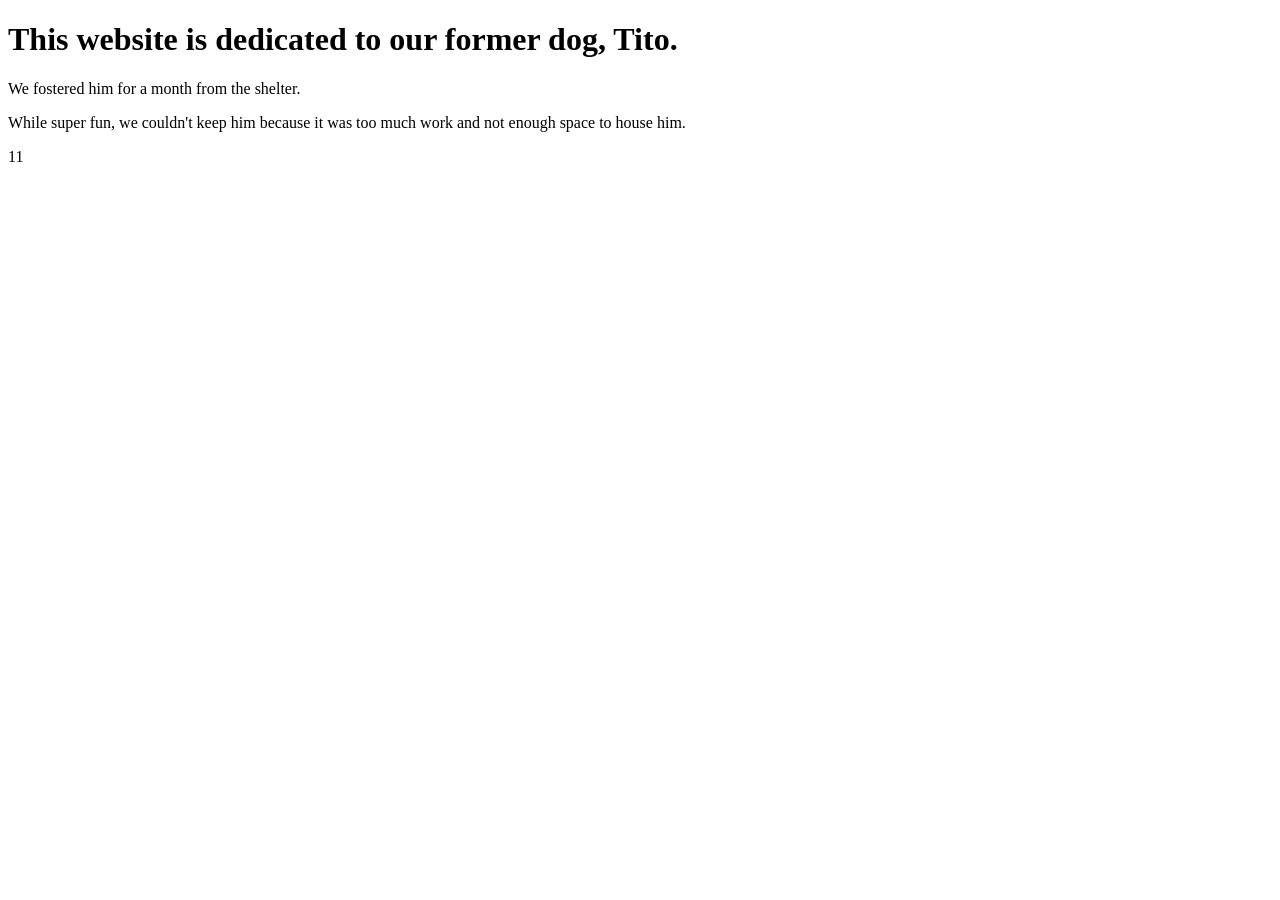
==== Project0/index.html @ 9ba19abf "first commit" ====
<!DOCTYPE html>
<html>
<head>
<title>My Page</title>
</head>
<body>
<h1>This website is dedicated to our former dog, Tito.</h1>
<p>We fostered him for a month from the shelter.</p>
<p>While super fun, we couldn't keep him because it was too much work and not enough space to house him.</p>

</body>
11 </html>
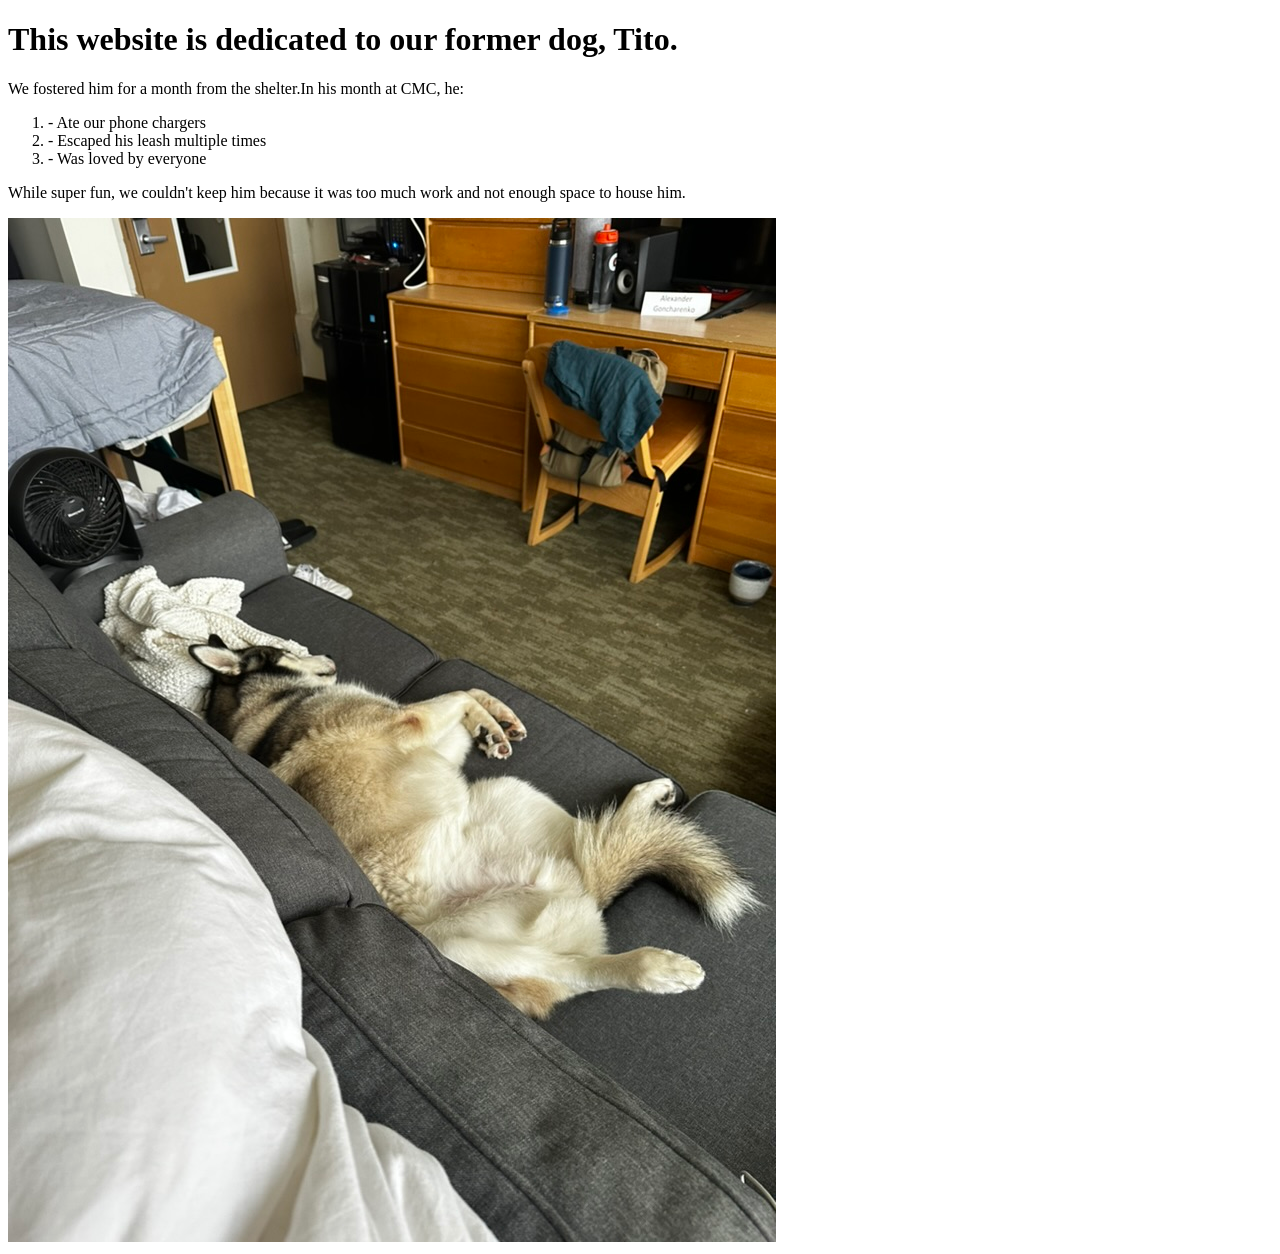
==== commit 2ada3e54: "finish homepage" ====
--- a/Project0/index.html
+++ b/Project0/index.html
@@ -1,12 +1,17 @@
 <!DOCTYPE html>
-<html>
-<head>
-<title>My Page</title>
+<html lang="en">
+<head><meta charset="utf-8">
+<title>Tito the Husky</title>
 </head>
 <body>
 <h1>This website is dedicated to our former dog, Tito.</h1>
-<p>We fostered him for a month from the shelter.</p>
+<p>We fostered him for a month from the shelter.In his month at CMC, he:</p>
+<ol>
+<li>- Ate our phone chargers</li>
+<li>- Escaped his leash multiple times</li>
+<li>- Was loved by everyone</li>
+</ol>
 <p>While super fun, we couldn't keep him because it was too much work and not enough space to house him.</p>
-
+<img src="26D5517F-B6E4-4408-92EF-304898F69A4B_1_105_c.jpeg" alt="Tito the Husky">
 </body>
-11 </html>+</html>
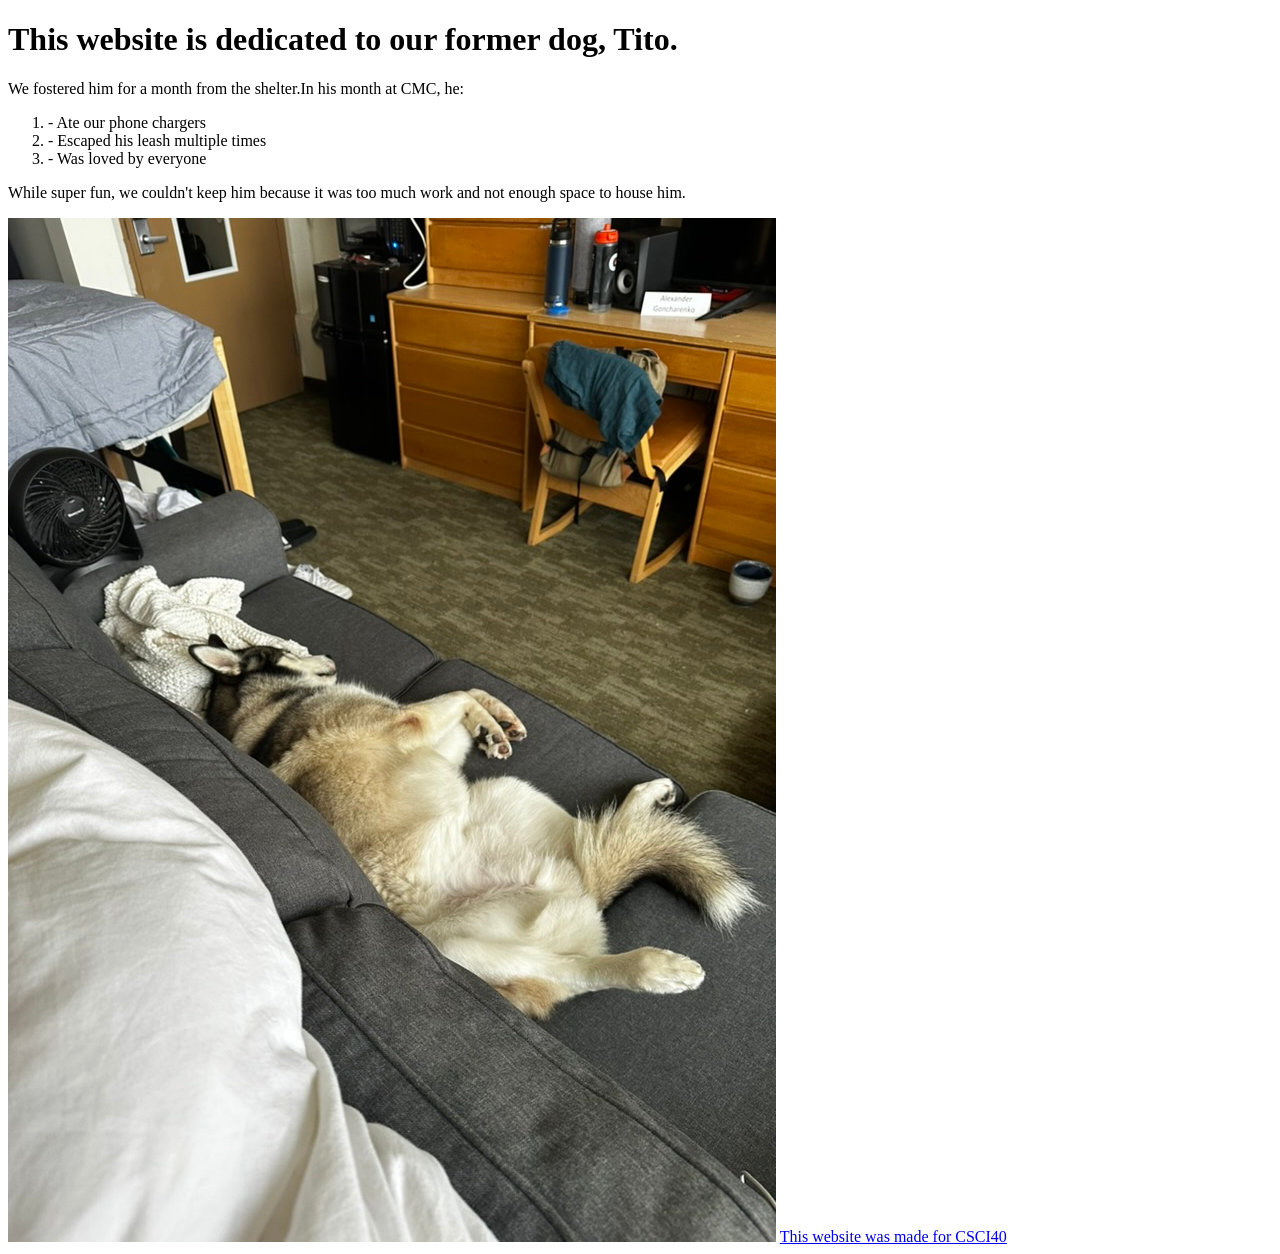
==== commit 2fb45a6f: "Added a website link" ====
--- a/Project0/index.html
+++ b/Project0/index.html
@@ -13,5 +13,6 @@
 </ol>
 <p>While super fun, we couldn't keep him because it was too much work and not enough space to house him.</p>
 <img src="26D5517F-B6E4-4408-92EF-304898F69A4B_1_105_c.jpeg" alt="Tito the Husky">
+<a href="https://www.cmc.edu">This website was made for CSCI40</a>
 </body>
 </html>
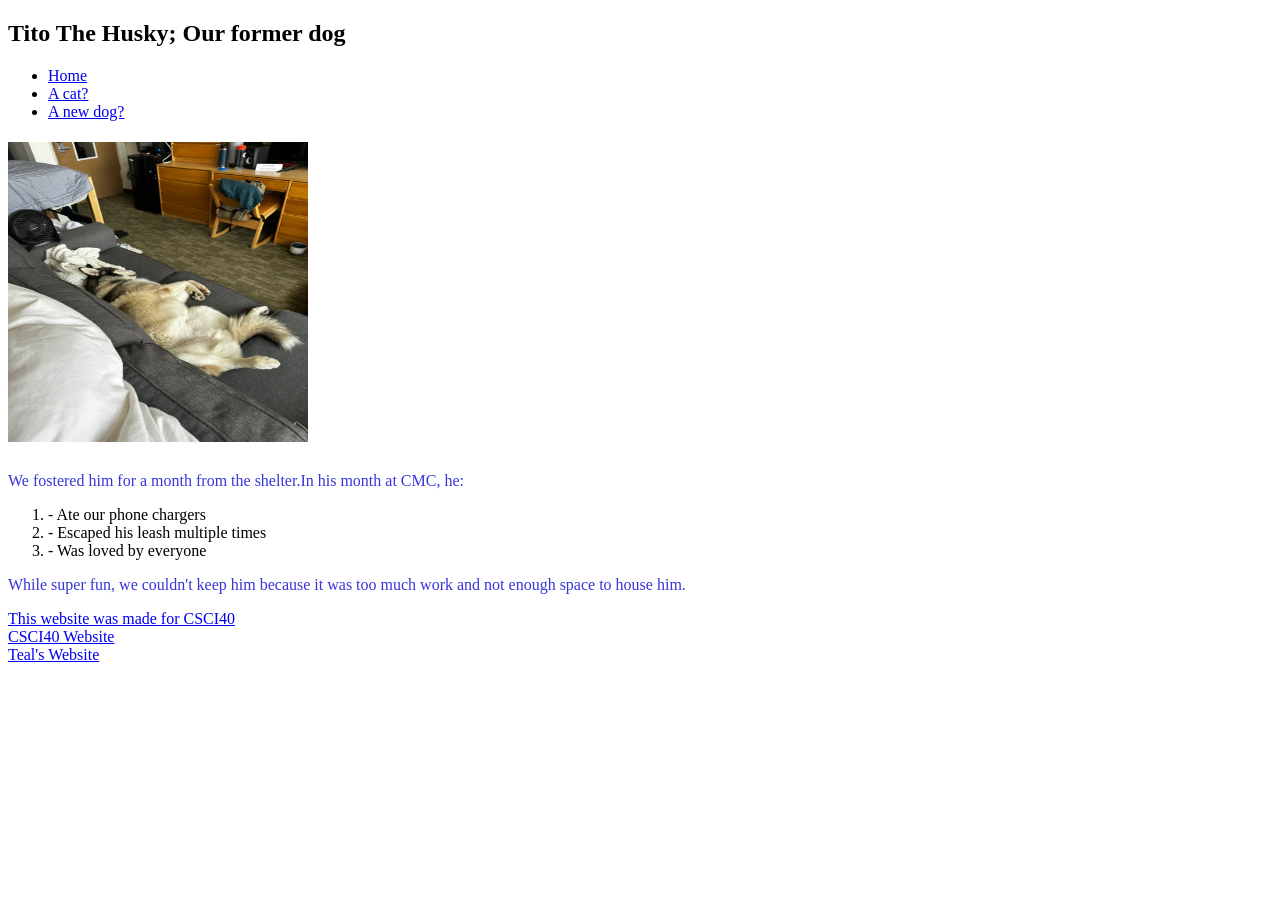
==== commit 46914bb6: "Project0 First Commit" ====
--- a/Project0/index.html
+++ b/Project0/index.html
@@ -1,18 +1,29 @@
 <!DOCTYPE html>
 <html lang="en">
 <head><meta charset="utf-8">
-<title>Tito the Husky</title>
+    <title>TITO THE HUSKY   
+    </title>
+    <link rel="stylesheet" href="style.css">
 </head>
 <body>
-<h1>This website is dedicated to our former dog, Tito.</h1>
-<p>We fostered him for a month from the shelter.In his month at CMC, he:</p>
-<ol>
-<li>- Ate our phone chargers</li>
-<li>- Escaped his leash multiple times</li>
-<li>- Was loved by everyone</li>
-</ol>
-<p>While super fun, we couldn't keep him because it was too much work and not enough space to house him.</p>
-<img src="26D5517F-B6E4-4408-92EF-304898F69A4B_1_105_c.jpeg" alt="Tito the Husky">
-<a href="https://www.cmc.edu">This website was made for CSCI40</a>
+<h2>Tito The Husky; Our former dog</h2>
+<ul>
+        <li><a href="index.html">Home</a></li>
+        <li><a href="cat.html">A cat?</a></li>
+        <li><a href="leonberger.html">A new dog?</a></li>
+    </ul>
+    <h1><img src="26D5517F-B6E4-4408-92EF-304898F69A4B_1_105_c.jpeg"  alt="Tito the Husky">
+    </h1>
+        <p>We fostered him for a month from the shelter.In his month at CMC, he:</p>
+    <ol>
+        <li>- Ate our phone chargers</li>
+        <li>- Escaped his leash multiple times</li>
+        <li>- Was loved by everyone</li>
+    </ol>
+    <p>While super fun, we couldn't keep him because it was too much work and not enough space to house him.</p>
+    <div> <a href="https://www.cmc.edu">This website was made for CSCI40</a></div>
+    <div><a href="https://csci40.rtealwitter.com">CSCI40 Website</a></div>
+    <div> <a href="https://www.rtealwitter.com">Teal's Website</a></div>
 </body>
+
 </html>
--- a/Project0/style.css
+++ b/Project0/style.css
@@ -0,0 +1,40 @@
+/* Add your stules here */
+p {
+    color: rgb(54, 54, 219);
+    font-size: 20px;
+}
+
+/* Class selectors */
+.bold {
+    font-weight: bold;
+    font-size: 20px;
+}
+
+/* ID selector */
+#goober {
+    font-style: italic;
+    color: red;
+}
+
+@media (min-width: 600px) {
+    p {
+        font-size: 16px;
+    }
+}
+@media (max-width: 599px) {
+    p {
+        font-size: 12px;
+    }
+}
+
+img {
+    width: 300px;
+    height: 300px;
+}
+
+table {
+    border: 1px solid black
+}
+td {
+    border: 1px solid black
+}
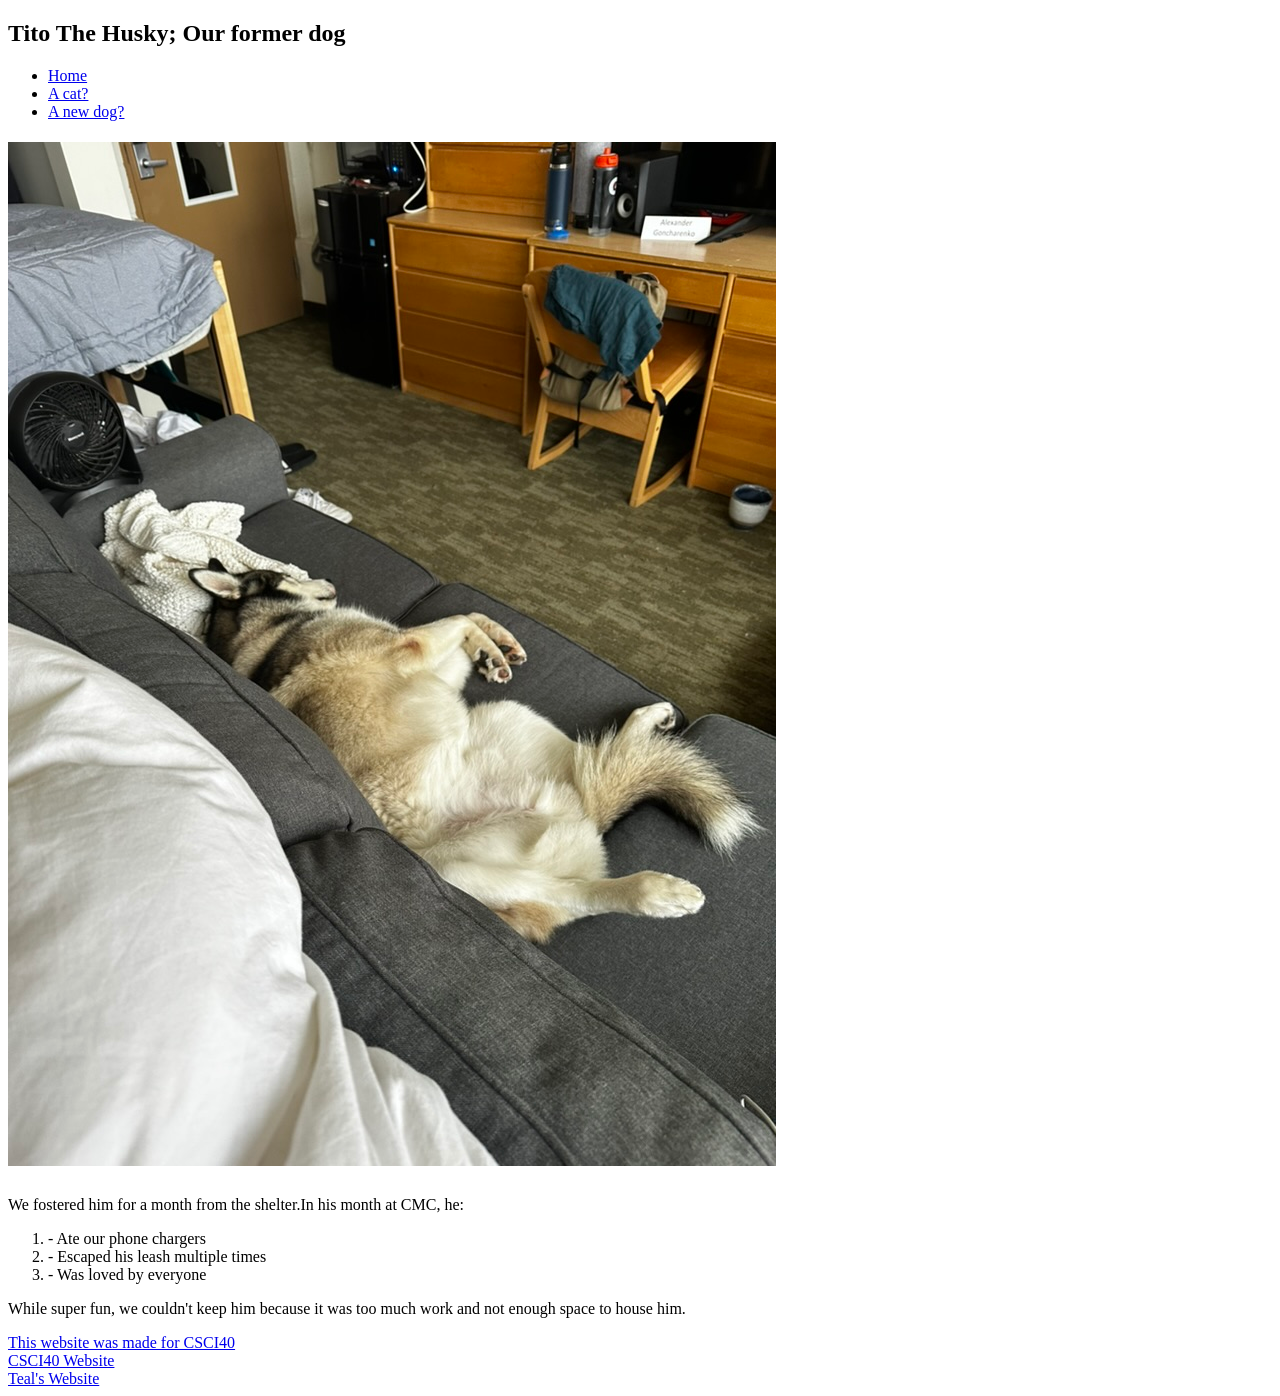
==== commit ad7b8ea7: "css update" ====
--- a/Project0/index.html
+++ b/Project0/index.html
@@ -3,7 +3,7 @@
 <head><meta charset="utf-8">
     <title>TITO THE HUSKY   
     </title>
-    <link rel="stylesheet" href="style.css">
+    <link rel="stylesheet" href="CSS/style.css">
 </head>
 <body>
 <h2>Tito The Husky; Our former dog</h2>
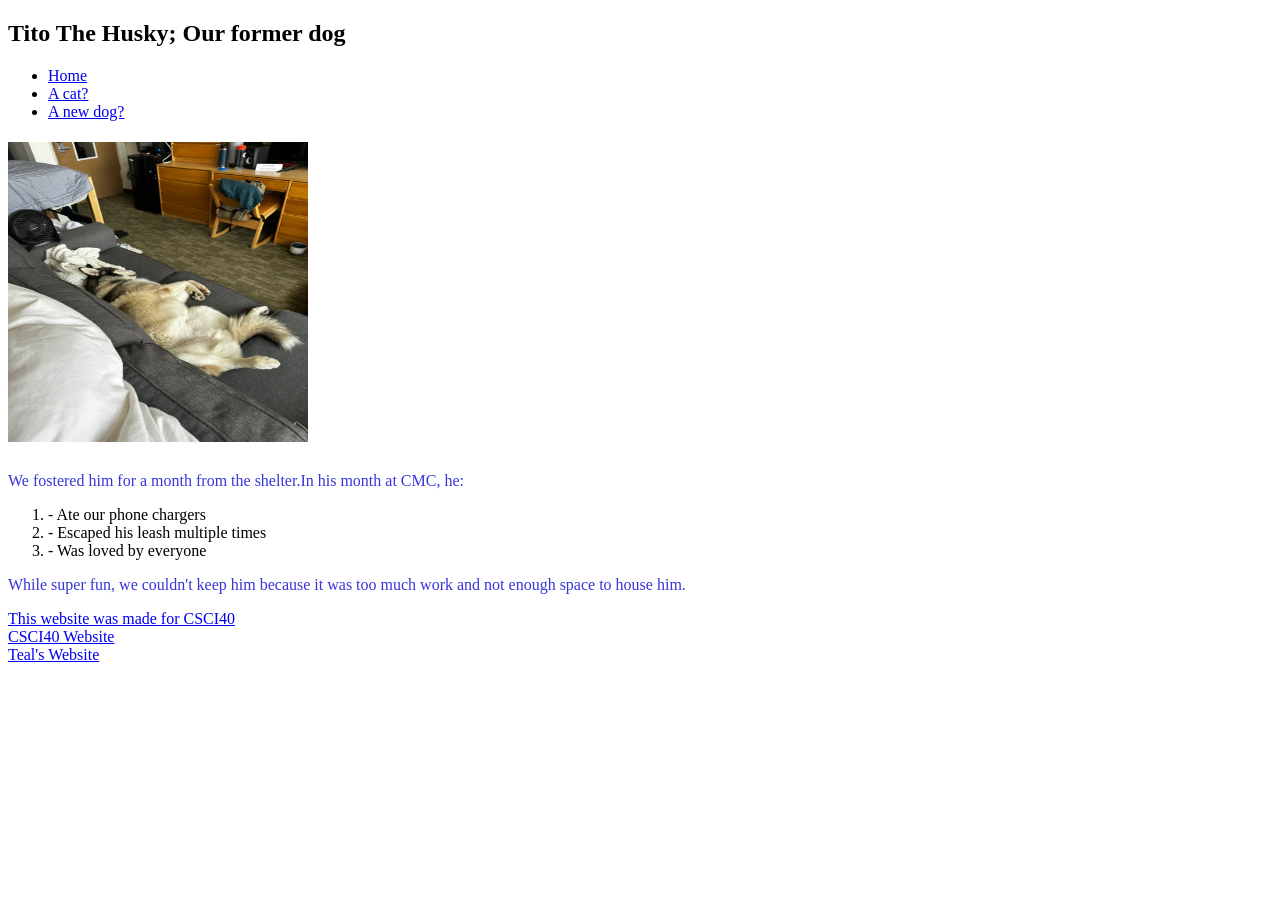
==== commit 047fe35e: "stupid fix" ====
--- a/Project0/index.html
+++ b/Project0/index.html
@@ -3,7 +3,7 @@
 <head><meta charset="utf-8">
     <title>TITO THE HUSKY   
     </title>
-    <link rel="stylesheet" href="CSS/style.css">
+    <link rel="stylesheet" href="style.css">
 </head>
 <body>
 <h2>Tito The Husky; Our former dog</h2>
--- a/Project0/style.css
+++ b/Project0/style.css
@@ -0,0 +1,40 @@
+/* Add your stules here */
+p {
+    color: rgb(54, 54, 219);
+    font-size: 20px;
+}
+
+/* Class selectors */
+.bold {
+    font-weight: bold;
+    font-size: 20px;
+}
+
+/* ID selector */
+#goober {
+    font-style: italic;
+    color: red;
+}
+
+@media (min-width: 600px) {
+    p {
+        font-size: 16px;
+    }
+}
+@media (max-width: 599px) {
+    p {
+        font-size: 12px;
+    }
+}
+
+img {
+    width: 300px;
+    height: 300px;
+}
+
+table {
+    border: 1px solid black
+}
+td {
+    border: 1px solid black
+}
